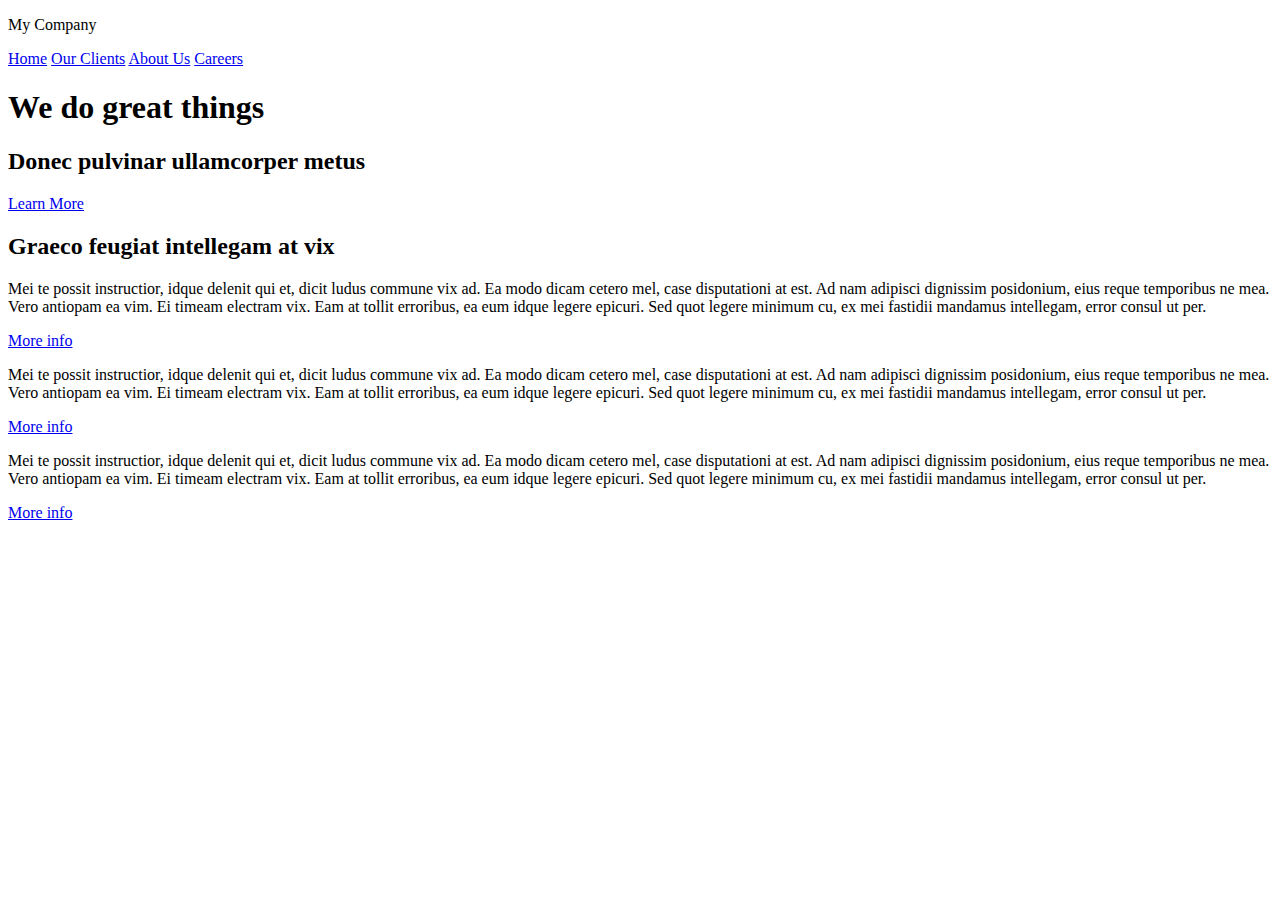
==== index.html @ 04d37a1c "first commit" ====
<!DOCTYPE html>
<html lang="en">
<head>
  <meta charset="utf-8">
  <title>CSS: The Missing Manual</title>
  <meta name="viewport" content="width=device-width, initial-scale=1">
  <link href="https://fonts.googleapis.com/css?family=Raleway:400,300,600" rel="stylesheet" type="text/css">

    <link rel="stylesheet" href="css/normalize.css">
    <link rel="stylesheet" href="css/skeleton.css">
    <link rel="stylesheet" href="css/custom.css">

</head>

<body>
<!-- top section -->
<div class="container">
  <div class="row">
    <div class="four columns">
      <p class="logo">My Company</p>

    </div>

    <div class="eight columns nav">

      <a class="button button-primary" href="#">Home</a>
      <a class="button" href="#">Our Clients</a>
      <a class="button" href="#">About Us</a>
      <a class="button" href="#">Careers</a>
    </div>

  </div>

  <div class="row action">
    <h1>We do great things</h1>
    <h2>Donec pulvinar ullamcorper metus</h2>
    <a href="#" class="button button-primary">Learn More</a>
  </div>
</div>

<!-- info section -->
<div>
  <div>
    <h2>Graeco feugiat intellegam at vix</h2>
  </div>
  <div>
    <div>
      <p>Mei te possit instructior, idque delenit qui et, dicit ludus commune vix ad. Ea modo dicam cetero mel, case disputationi at est. Ad nam adipisci dignissim posidonium, eius reque temporibus ne mea. Vero antiopam ea vim. Ei timeam electram vix. Eam at tollit erroribus, ea eum idque legere epicuri. Sed quot legere minimum cu, ex mei fastidii mandamus intellegam, error consul ut per.</p>
      <p><a href="#">More info</a></p>
    </div>
    <div>
      <p>Mei te possit instructior, idque delenit qui et, dicit ludus commune vix ad. Ea modo dicam cetero mel, case disputationi at est. Ad nam adipisci dignissim posidonium, eius reque temporibus ne mea. Vero antiopam ea vim. Ei timeam electram vix. Eam at tollit erroribus, ea eum idque legere epicuri. Sed quot legere minimum cu, ex mei fastidii mandamus intellegam, error consul ut per.</p>
      <p><a href="#">More info</a></p>
    </div>
    <div>
      <p>Mei te possit instructior, idque delenit qui et, dicit ludus commune vix ad. Ea modo dicam cetero mel, case disputationi at est. Ad nam adipisci dignissim posidonium, eius reque temporibus ne mea. Vero antiopam ea vim. Ei timeam electram vix. Eam at tollit erroribus, ea eum idque legere epicuri. Sed quot legere minimum cu, ex mei fastidii mandamus intellegam, error consul ut per.</p>
      <p><a href="#">More info</a></p>
    </div>
  </div>
</div>

<!-- footer -->

</body>
</html>
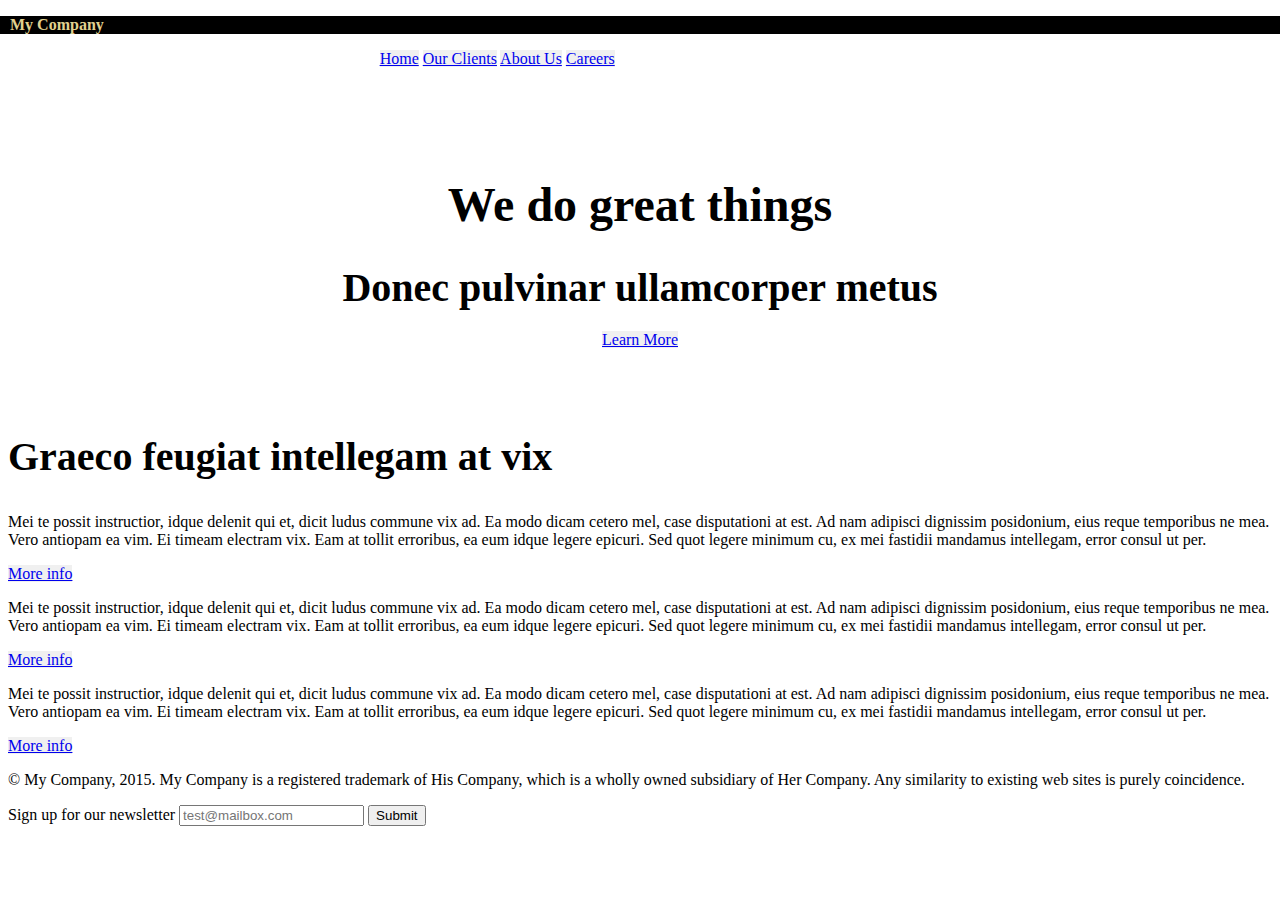
==== commit df684a39: "second commit" ====
--- a/index.html
+++ b/index.html
@@ -14,6 +14,7 @@
 
 <body>
 <!-- top section -->
+<div class="section header">
 <div class="container">
   <div class="row">
     <div class="four columns">
@@ -37,29 +38,55 @@
     <a href="#" class="button button-primary">Learn More</a>
   </div>
 </div>
+</div>
+<!-- info section -->
 
-<!-- info section -->
-<div>
-  <div>
+<div class="container">
+  <div class="row">
     <h2>Graeco feugiat intellegam at vix</h2>
   </div>
-  <div>
-    <div>
+  <div class="row">
+
+    <div class="four columns">
       <p>Mei te possit instructior, idque delenit qui et, dicit ludus commune vix ad. Ea modo dicam cetero mel, case disputationi at est. Ad nam adipisci dignissim posidonium, eius reque temporibus ne mea. Vero antiopam ea vim. Ei timeam electram vix. Eam at tollit erroribus, ea eum idque legere epicuri. Sed quot legere minimum cu, ex mei fastidii mandamus intellegam, error consul ut per.</p>
-      <p><a href="#">More info</a></p>
+      <p><a href="#" class="button">More info</a></p>
     </div>
-    <div>
+
+
+
+      <div class="four columns">
       <p>Mei te possit instructior, idque delenit qui et, dicit ludus commune vix ad. Ea modo dicam cetero mel, case disputationi at est. Ad nam adipisci dignissim posidonium, eius reque temporibus ne mea. Vero antiopam ea vim. Ei timeam electram vix. Eam at tollit erroribus, ea eum idque legere epicuri. Sed quot legere minimum cu, ex mei fastidii mandamus intellegam, error consul ut per.</p>
-      <p><a href="#">More info</a></p>
-    </div>
-    <div>
+      <p><a href="#" class="button">More info</a></p>
+      </div>
+
+    <div class="four columns">
       <p>Mei te possit instructior, idque delenit qui et, dicit ludus commune vix ad. Ea modo dicam cetero mel, case disputationi at est. Ad nam adipisci dignissim posidonium, eius reque temporibus ne mea. Vero antiopam ea vim. Ei timeam electram vix. Eam at tollit erroribus, ea eum idque legere epicuri. Sed quot legere minimum cu, ex mei fastidii mandamus intellegam, error consul ut per.</p>
-      <p><a href="#">More info</a></p>
+      <p><a href="#" class="button">More info</a></p>
     </div>
   </div>
 </div>
 
 <!-- footer -->
 
+<div class="container">
+  <div class="row">
+    <div class="eight columns">
+      <p>© My Company, 2015. My Company is a registered trademark of His Company, which is a wholly owned subsidiary of Her Company. Any similarity to existing web sites is purely coincidence.</p>
+    </div>
+    <div class="four columns">
+      <form>
+        <label for="exampleEmailInput">Sign up for our newsletter</label>
+        <input class="u-full-width" type="email" placeholder="test@mailbox.com" id="exampleEmailInput">
+        <input class="button-primary" type="submit" value="Submit">
+      </form>
+    </div>
+  </div>
+</div>
+
+
+
+
+
+
 </body>
 </html>--- a/css/custom.css
+++ b/css/custom.css
@@ -0,0 +1,88 @@
+/* Mobile first queries */
+/* applies to ALL widths */
+.header {
+    padding: 30px 0px 20px 0;
+    background-image: url(../imgs/header.jpg);
+    background-size: cover;
+}
+
+.logo {
+    font-weight: 600;
+    color: rgb(225, 209, 143);
+    background-color: black;
+    position: fixed;
+    top: 0;
+    left: 0;
+    right: 0;
+    padding-left: 10px;
+    z-index: 100;
+}
+
+.nav {
+    text-align: right;
+    width: 48%;
+    margin: 2px 0;
+}
+
+.button {
+    background-color: rgba(225, 225, 225, .5);
+
+}
+
+.action {
+    text-align: center;
+    padding-top: 75px;
+}
+
+.action1 {
+    margin: 0;
+}
+
+.action h2 {
+    margin: 0 0 20px 0;
+}
+
+h1 {
+    font-size: 3rem;
+}
+
+h2 {
+    font-size: 2.5rem;
+}
+
+/* Larger than mobile */
+/* applies to all widths 400px and greater */
+@media (min-width: 400px) {
+ 
+}
+
+/* Larger than phablet */
+/* applies to all widths 550px and greater */
+@media (min-width: 550px) {
+
+    .header {
+        padding: 40px 0 50px 0;
+    }
+    .logo {
+        
+    }
+}
+
+/* Larger than tablet */
+
+/* applies to all widths 750px and greater */
+@media (min-width: 750px) {
+  
+}
+
+/* Larger than desktop */
+/* applies to all widths 100px and greater */
+@media (min-width: 1000px) {
+  
+}
+
+/* Larger than Desktop HD */
+/* applies to 1200px and greater */
+@media (min-width: 1200px) {
+
+}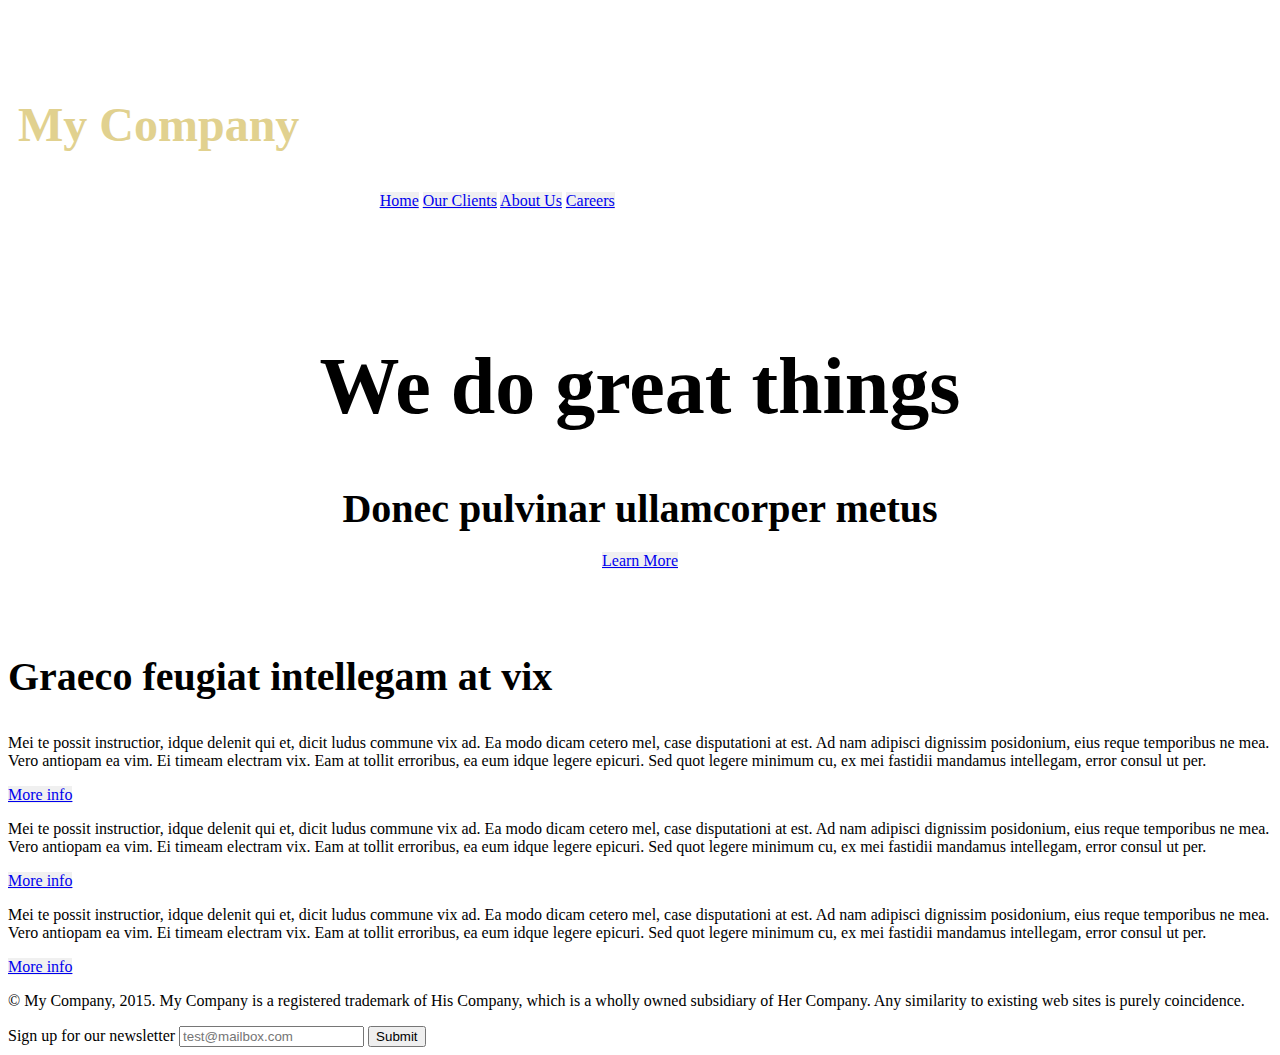
==== commit 6afc1f0e: "Add files via upload" ====
--- a/index.html
+++ b/index.html
@@ -1,92 +1,92 @@
-<!DOCTYPE html>
-<html lang="en">
-<head>
-  <meta charset="utf-8">
-  <title>CSS: The Missing Manual</title>
-  <meta name="viewport" content="width=device-width, initial-scale=1">
-  <link href="https://fonts.googleapis.com/css?family=Raleway:400,300,600" rel="stylesheet" type="text/css">
-
-    <link rel="stylesheet" href="css/normalize.css">
-    <link rel="stylesheet" href="css/skeleton.css">
-    <link rel="stylesheet" href="css/custom.css">
-
-</head>
-
-<body>
-<!-- top section -->
-<div class="section header">
-<div class="container">
-  <div class="row">
-    <div class="four columns">
-      <p class="logo">My Company</p>
-
-    </div>
-
-    <div class="eight columns nav">
-
-      <a class="button button-primary" href="#">Home</a>
-      <a class="button" href="#">Our Clients</a>
-      <a class="button" href="#">About Us</a>
-      <a class="button" href="#">Careers</a>
-    </div>
-
-  </div>
-
-  <div class="row action">
-    <h1>We do great things</h1>
-    <h2>Donec pulvinar ullamcorper metus</h2>
-    <a href="#" class="button button-primary">Learn More</a>
-  </div>
-</div>
-</div>
-<!-- info section -->
-
-<div class="container">
-  <div class="row">
-    <h2>Graeco feugiat intellegam at vix</h2>
-  </div>
-  <div class="row">
-
-    <div class="four columns">
-      <p>Mei te possit instructior, idque delenit qui et, dicit ludus commune vix ad. Ea modo dicam cetero mel, case disputationi at est. Ad nam adipisci dignissim posidonium, eius reque temporibus ne mea. Vero antiopam ea vim. Ei timeam electram vix. Eam at tollit erroribus, ea eum idque legere epicuri. Sed quot legere minimum cu, ex mei fastidii mandamus intellegam, error consul ut per.</p>
-      <p><a href="#" class="button">More info</a></p>
-    </div>
-
-
-
-      <div class="four columns">
-      <p>Mei te possit instructior, idque delenit qui et, dicit ludus commune vix ad. Ea modo dicam cetero mel, case disputationi at est. Ad nam adipisci dignissim posidonium, eius reque temporibus ne mea. Vero antiopam ea vim. Ei timeam electram vix. Eam at tollit erroribus, ea eum idque legere epicuri. Sed quot legere minimum cu, ex mei fastidii mandamus intellegam, error consul ut per.</p>
-      <p><a href="#" class="button">More info</a></p>
-      </div>
-
-    <div class="four columns">
-      <p>Mei te possit instructior, idque delenit qui et, dicit ludus commune vix ad. Ea modo dicam cetero mel, case disputationi at est. Ad nam adipisci dignissim posidonium, eius reque temporibus ne mea. Vero antiopam ea vim. Ei timeam electram vix. Eam at tollit erroribus, ea eum idque legere epicuri. Sed quot legere minimum cu, ex mei fastidii mandamus intellegam, error consul ut per.</p>
-      <p><a href="#" class="button">More info</a></p>
-    </div>
-  </div>
-</div>
-
-<!-- footer -->
-
-<div class="container">
-  <div class="row">
-    <div class="eight columns">
-      <p>© My Company, 2015. My Company is a registered trademark of His Company, which is a wholly owned subsidiary of Her Company. Any similarity to existing web sites is purely coincidence.</p>
-    </div>
-    <div class="four columns">
-      <form>
-        <label for="exampleEmailInput">Sign up for our newsletter</label>
-        <input class="u-full-width" type="email" placeholder="test@mailbox.com" id="exampleEmailInput">
-        <input class="button-primary" type="submit" value="Submit">
-      </form>
-    </div>
-  </div>
-</div>
-
-
-
-
-
-
-</body>
+<!DOCTYPE html>
+<html lang="en">
+<head>
+  <meta charset="utf-8">
+  <title>CSS: The Missing Manual</title>
+  <meta name="viewport" content="width=device-width, initial-scale=1">
+  <link href="https://fonts.googleapis.com/css?family=Raleway:400,300,600" rel="stylesheet" type="text/css">
+
+    <link rel="stylesheet" href="css/normalize.css">
+    <link rel="stylesheet" href="css/skeleton.css">
+    <link rel="stylesheet" href="css/custom.css">
+
+</head>
+
+<body>
+<!-- top section -->
+<div class="section header">
+<div class="container">
+  <div class="row">
+    <div class="four columns">
+      <p class="logo">My Company</p>
+
+    </div>
+
+    <div class="eight columns nav">
+
+      <a class="button button-primary" href="#">Home</a>
+      <a class="button" href="#">Our Clients</a>
+      <a class="button" href="#">About Us</a>
+      <a class="button" href="#">Careers</a>
+    </div>
+
+  </div>
+
+  <div class="row action">
+    <h1>We do great things</h1>
+    <h2>Donec pulvinar ullamcorper metus</h2>
+    <a href="#" class="button button-primary">Learn More</a>
+  </div>
+</div>
+</div>
+<!-- info section -->
+
+<div class="container">
+  <div class="row">
+    <h2>Graeco feugiat intellegam at vix</h2>
+  </div>
+  <div class="row">
+
+    <div class="four columns">
+      <p>Mei te possit instructior, idque delenit qui et, dicit ludus commune vix ad. Ea modo dicam cetero mel, case disputationi at est. Ad nam adipisci dignissim posidonium, eius reque temporibus ne mea. Vero antiopam ea vim. Ei timeam electram vix. Eam at tollit erroribus, ea eum idque legere epicuri. Sed quot legere minimum cu, ex mei fastidii mandamus intellegam, error consul ut per.</p>
+      <p><a href="#" class="button">More info</a></p>
+    </div>
+
+
+
+      <div class="four columns">
+      <p>Mei te possit instructior, idque delenit qui et, dicit ludus commune vix ad. Ea modo dicam cetero mel, case disputationi at est. Ad nam adipisci dignissim posidonium, eius reque temporibus ne mea. Vero antiopam ea vim. Ei timeam electram vix. Eam at tollit erroribus, ea eum idque legere epicuri. Sed quot legere minimum cu, ex mei fastidii mandamus intellegam, error consul ut per.</p>
+      <p><a href="#" class="button">More info</a></p>
+      </div>
+
+    <div class="four columns">
+      <p>Mei te possit instructior, idque delenit qui et, dicit ludus commune vix ad. Ea modo dicam cetero mel, case disputationi at est. Ad nam adipisci dignissim posidonium, eius reque temporibus ne mea. Vero antiopam ea vim. Ei timeam electram vix. Eam at tollit erroribus, ea eum idque legere epicuri. Sed quot legere minimum cu, ex mei fastidii mandamus intellegam, error consul ut per.</p>
+      <p><a href="#" class="button">More info</a></p>
+    </div>
+  </div>
+</div>
+
+<!-- footer -->
+
+<div class="container">
+  <div class="row">
+    <div class="eight columns">
+      <p>© My Company, 2015. My Company is a registered trademark of His Company, which is a wholly owned subsidiary of Her Company. Any similarity to existing web sites is purely coincidence.</p>
+    </div>
+    <div class="four columns">
+      <form>
+        <label for="exampleEmailInput">Sign up for our newsletter</label>
+        <input class="u-full-width" type="email" placeholder="test@mailbox.com" id="exampleEmailInput">
+        <input class="button-primary" type="submit" value="Submit">
+      </form>
+    </div>
+  </div>
+</div>
+
+
+
+
+
+
+</body>
 </html>--- a/css/custom.css
+++ b/css/custom.css
@@ -36,6 +36,8 @@
 
 .action1 {
     margin: 0;
+    padding-top: 37px;
+
 }
 
 .action h2 {
@@ -64,7 +66,18 @@
         padding: 40px 0 50px 0;
     }
     .logo {
-        
+        position: static;
+        background-color: transparent;
+        font-size: 2rem;
+        line-height: 1;
+    }
+    .nav .button {
+        width: auto;
+    }
+    h1 { font-size: 5rem;
+    }
+    h2 {
+        font-size: 4.2;
     }
 }
 
@@ -72,7 +85,12 @@
 
 /* applies to all widths 750px and greater */
 @media (min-width: 750px) {
-  
+
+    .logo {
+        font-size: 3rem;
+        position: relative;
+        top: 5px;
+    }
 }
 
 /* Larger than desktop */
